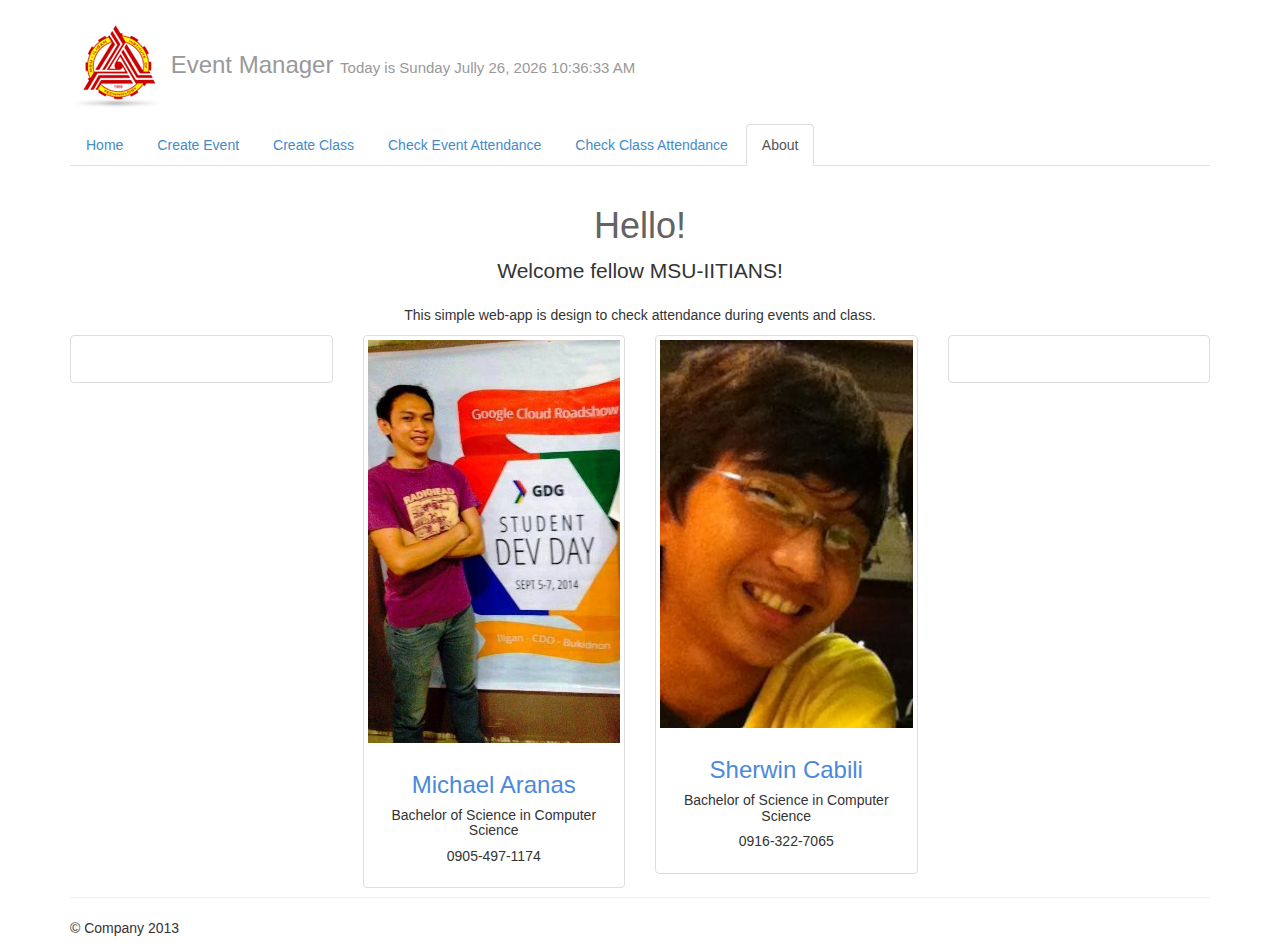
==== aboutView.html @ f8cdb811 "Event management system" ====
<!DOCTYPE html>
<html lang="en">
  <head>
    <meta charset="utf-8">
	<meta http-equiv="Content-Type" content="text/html; charset=ISO-8859-1">
    <meta name="viewport" content="width=device-width, initial-scale=1.0">
    <meta name="description" content="">
    <meta name="author" content="">
    <link rel="shortcut icon" href="img/msuiitlogo.ico">

    <title>About</title>

    <!-- Bootstrap core CSS -->
    <link href="css/bootstrap.css" rel="stylesheet">

	<link href="css/MSUIIT.css" rel="stylesheet">
	<link href="css/style.css" rel="stylesheet">
	
	<script type="text/javascript" src="js/jquery.js"></script>
	<script type="text/javascript" src="js/date_time.js"></script>
	<script type="text/javascript" src="js/bootstrap.js"></script>
	<script type="text/javascript" src="js/index.js"></script>
  </head>
  <body>
    <div class="container">
      <div class="masthead">
        <h3 class="text-muted" <p><img src="img/iit-logo.png" width="94" height="94" align="texttop" longdesc="img/iit-logo.png" /> Event Manager <span id="date_time"></span>
			<script type="text/javascript">window.onload = date_time('date_time');</script></h3>
        <ul class="nav nav-tabs">
          <li role="presentation"><a href="homeView.html">Home</a></li>
          <li role="presentation"><a href="createEventView.html">Create Event</a></li>
          <li role="presentation"><a href="createClassView.html">Create Class</a></li>
          <li role="presentation"><a href="checkEventAttendance.html">Check Event Attendance</a></li>
          <li role="presentation"><a href="checkClassAttendance.html">Check Class Attendance</a></li>
          <li class="active" role="presentation"><a href="aboutView.html">About</a></li>
        </ul>
      </div>

      <!-- Page Header -->
      <div class="page-header"><center>
		<h1>Hello!</h1>
        <p class="lead">Welcome fellow MSU-IITIANS! </p>
        <p> This simple web-app is design to check attendance during events and class.</p>
	
		<div class="row">
		  <div class="col-sm-6 col-lg-3">
			<div class="thumbnail">
			  <img src="" alt="" height="700"> 
			  <div class="caption">
				<h3></h3>
				<h5></h5>
				<h5></h5>
			  </div>
			</div>
		  </div>
		  <div class="col-sm-6 col-lg-3">
			<div class="thumbnail">
			  <img src="img/Mike.jpg" alt="..." height="700"> 
			  <div class="caption">
				<h3>Michael Aranas</h3>
				<h5>Bachelor of Science in Computer Science</h5>
				<h5>0905-497-1174</h5>
			  </div>
			</div>
		  </div>
		
		  <div class="col-sm-6 col-lg-3">
			<div class="thumbnail">
			  <img src="img/sherwin.jpg" alt="..." width="404" height="700">
			  <div class="caption">
				<h3>Sherwin Cabili</h3>
				<h5>Bachelor of Science in Computer Science</h5>
				<h5>0916-322-7065</h5>
			  </div>
			</div>
		  </div>
		  <div class="col-sm-6 col-lg-3">
			<div class="thumbnail">
			  <img src="" alt="" height="700"> 
			  <div class="caption">
				<h3></h3>
				<h5></h5>
				<h5></h5>
			  </div>
			</div>
		  </div>
		</div>
	</div>
      <!-- Site footer -->
      <div class="footer">
        <p>&copy; Company 2013</p>
      </div>
  </body>
</html>
---- css/MSUIIT.css ----
* {
		margin:0px;
		padding:0px;
	}
	

	#CreateEventForm {
		font-family: verdana,helvetica;
		font-size: 12px;
		width: 400px;
		height: 150px;
		margin:100px auto;
		background-color: white; 
		padding: 20px;
		border-radius: 5px; 
		border:1px solid #909090;
		box-shadow: 0.3em 0.3em 0.7em black;	
	}

	
	#searchBar td {
		text-shadow:0.2em 0.2em 0.4em black;
	}
	
	#login_form {
		position: relative;
		width:400px;
		height: 100%;
		margin: 80px auto;
		background-color: white; 
		border-radius: 5px; 
		border:1px solid #909090;
		padding: 30px;
		box-shadow: 0.4em 0.4em 0.7em black;
	}

	#date_time {
		font-family: verdana, helvetica;
		font-size: 15px;
		
		position: relative;
	}

	#search_form {
		text-shadow:0.2em 0.2em 0.4em black;
		font-family: verdana,helvetica;
		font-size: 12px;
		width: 500px;
		height: 150px;
		margin:100px auto;
		background-color: white; 
		padding: 40px;
		border-radius: 5px; 
		border:1px solid #909090;
		box-shadow: 4px 4px 7px black;
	}
---- css/style.css ----
* { box-sizing:border-box; }

body {
	font-family: Helvetica;
	
  -webkit-font-smoothing: antialiased;
}

hgroup { 
	text-align:center;
	margin-top: 4em;
}

h1, h3 { font-weight: 300; }

h1 { color: #636363; }

h3 { color: #4a89dc; }

form {
	width: 580px;
	margin: 4em auto;
	padding: 3em 2em 2em 2em;
	background: #fafafa;
	border: 1px solid #ebebeb;
	box-shadow: rgba(0,0,0,0.14902) 0px 1px 1px 0px,rgba(0,0,0,0.09804) 0px 1px 2px 0px;
}

.group { 
	position: relative; 
	margin-bottom: 45px; 
}

input {
	font-size: 18px;
	padding: 10px 10px 10px 5px;
	-webkit-appearance: none;
	display: block;
	background: #fafafa;
	color: #636363;
	width: 100%;
	border: none;
	border-radius: 0;
	border-bottom: 1px solid #757575;
}

input:focus { outline: none; }


/* Label */

label {
	color: #999; 
	font-size: 18px;
	font-weight: normal;
	position: absolute;
	pointer-events: none;
	
	top: 10px;
	-webkit-transition:all 0.2s ease;
	transition: all 0.2s ease;
}




/* active */

input:focus ~ label, input.used ~ label {
	top: -20px;
  -webkit-transform: scale(.75);
          transform: scale(.75); left: -2px;
	/* font-size: 14px; */
	color: #4a89dc;
}


/* Underline */

.bar {
	position: relative;
	display: block;
	width: 100%;
}

.bar:before, .bar:after {
	content: '';
	height: 2px; 
	width: 0;
	bottom: 1px; 
	position: absolute;
	background: #4a89dc; 
	-webkit-transition:all 0.2s ease; 
	transition: all 0.2s ease;
}

.bar:before { left: 50%; }

.bar:after { right: 50%; }


/* active */

input:focus ~ .bar:before, input:focus ~ .bar:after { width: 50%; }


/* Highlight */

.highlight {
	position: absolute;
	height: 60%; 
	width: 100px; 
	top: 25%; 
	left: 0;
	pointer-events: none;
	opacity: 0.5;
}


/* active */

input:focus ~ .highlight {
	-webkit-animation: inputHighlighter 0.3s ease;
	        animation: inputHighlighter 0.3s ease;
}


/* Animations */

@-webkit-keyframes inputHighlighter {
	from { background: #4a89dc; }
	to 	{ width: 0; background: transparent; }
}

@keyframes inputHighlighter {
	from { background: #4a89dc; }
	to 	{ width: 0; background: transparent; }
}


/* Button */

.button {
  position: relative;
  display: inline-block;
  padding: 12px 24px;
  margin: .3em 0 1em 0;
  width: 100%;
  vertical-align: middle;
  color: #fff;
  font-size: 16px;
  line-height: 20px;
  -webkit-font-smoothing: antialiased;
  text-align: center;
  letter-spacing: 1px;
  background: transparent;
  border: 0;
  border-bottom: 2px solid #3160B6;
  cursor: pointer;
  -webkit-transition:all 0.15s ease;
  transition: all 0.15s ease;
}
.button:focus { outline: 0; }


/* Button modifiers */

.buttonBlue {
  background: #4a89dc;
  text-shadow: 1px 1px 0 rgba(39, 110, 204, .5);
}

.buttonBlue:hover { background: #357bd8; }


/* Ripples container */

.ripples {
  position: absolute;
  top: 0;
  left: 0;
  width: 100%;
  height: 100%;
  overflow: hidden;
  background: transparent;
}


/* Ripples circle */

.ripplesCircle {
  position: absolute;
  top: 50%;
  left: 50%;
  -webkit-transform: translate(-50%, -50%);
          transform: translate(-50%, -50%);
  opacity: 0;
  width: 0;
  height: 0;
  border-radius: 50%;
  background: rgba(255, 255, 255, 0.25);
}

.ripples.is-active .ripplesCircle {
  -webkit-animation: ripples .4s ease-in;
          animation: ripples .4s ease-in;
}


/* Ripples animation */

@-webkit-keyframes ripples {
  0% { opacity: 0; }

  25% { opacity: 1; }

  100% {
    width: 200%;
    padding-bottom: 200%;
    opacity: 0;
  }
}

@keyframes ripples {
  0% { opacity: 0; }

  25% { opacity: 1; }

  100% {
    width: 200%;
    padding-bottom: 200%;
    opacity: 0;
  }
}

footer { text-align: center; }

footer p {
	color: #888;
	font-size: 13px;
	letter-spacing: .4px;
}

footer a {
	color: #4a89dc;
	text-decoration: none;
	-webkit-transition:all .2s ease;
	transition: all .2s ease;
}

footer a:hover {
	color: #666;
	text-decoration: underline;
}

footer img {
	width: 80px;
	-webkit-transition:all .2s ease;
	transition: all .2s ease;
}

footer img:hover { opacity: .83; }

footer img:focus , footer a:focus { outline: none; }
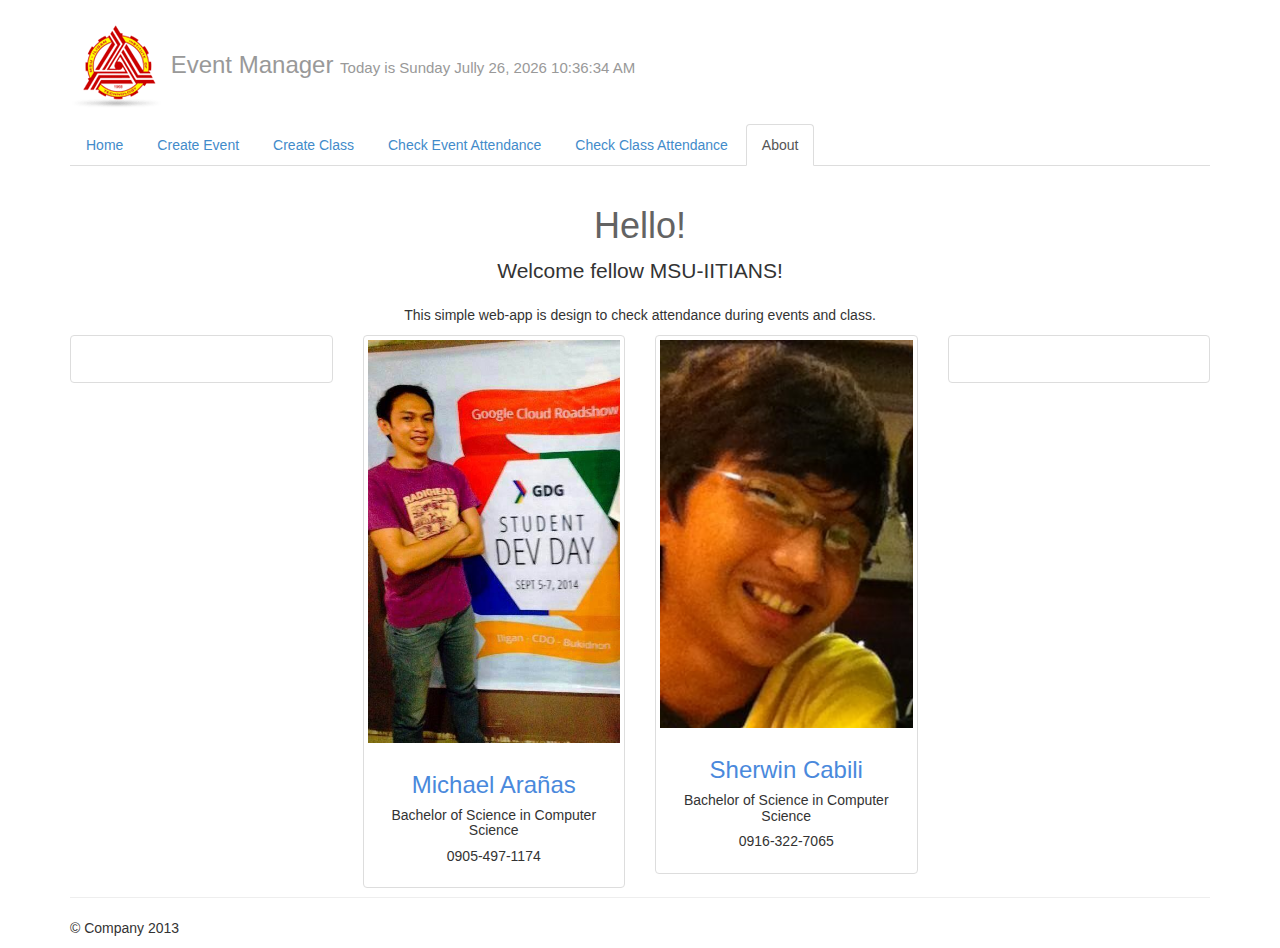
==== commit 6d34cedc: "change some typos" ====
--- a/aboutView.html
+++ b/aboutView.html
@@ -57,7 +57,7 @@
 			<div class="thumbnail">
 			  <img src="img/Mike.jpg" alt="..." height="700"> 
 			  <div class="caption">
-				<h3>Michael Aranas</h3>
+				<h3>Michael Arañas</h3>
 				<h5>Bachelor of Science in Computer Science</h5>
 				<h5>0905-497-1174</h5>
 			  </div>
--- a/css/style.css
+++ b/css/style.css
@@ -18,7 +18,7 @@
 h3 { color: #4a89dc; }
 
 form {
-	width: 580px;
+	width: 380px;
 	margin: 4em auto;
 	padding: 3em 2em 2em 2em;
 	background: #fafafa;
@@ -55,13 +55,11 @@
 	font-weight: normal;
 	position: absolute;
 	pointer-events: none;
-	
+	left: 5px;
 	top: 10px;
 	-webkit-transition:all 0.2s ease;
 	transition: all 0.2s ease;
 }
-
-
 
 
 /* active */
